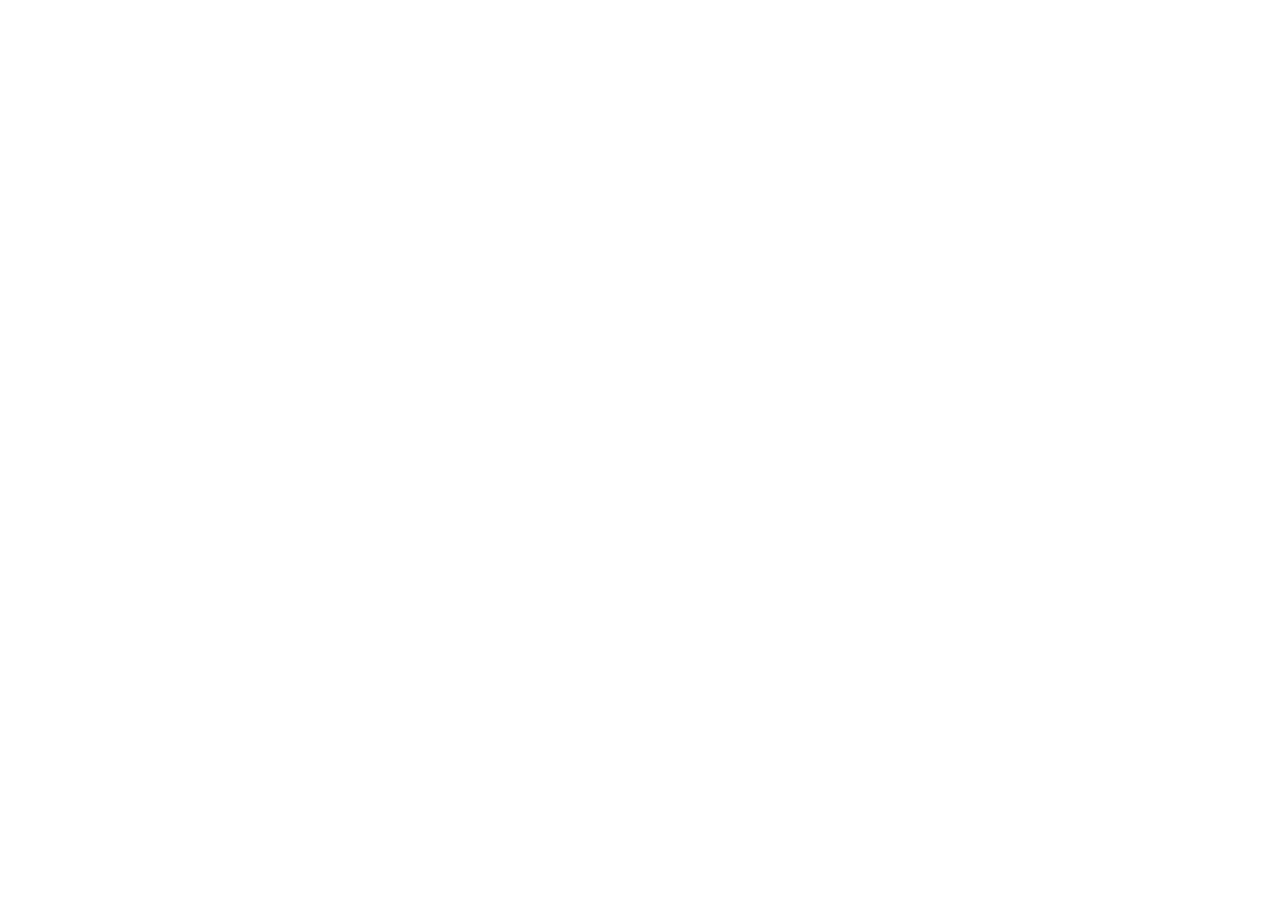
==== flower.html @ 3acb811e "Add files via upload" ====
<!DOCTYPE html>
<html lang="en">
<head>
    <meta charset="UTF-8">
    <meta http-equiv="X-UA-Compatible" content="IE=edge">
    <meta name="viewport" content="width=device-width, initial-scale=1.0">
    <link rel="stylesheet" href="css/main.css">
    <link rel="icon" href="img/flowers.png" type="image/x-icon">
    <title>flowers</title>
</head>
<body class="container">
  <!-- Pembuat code: https://codepen.io/mdusmanansari/pen/BamepLe -->
    <div class="night"></div>
    <div class="flowers">
      <div class="flower flower--1">
        <div class="flower__leafs flower__leafs--1">
          <div class="flower__leaf flower__leaf--1"></div>
          <div class="flower__leaf flower__leaf--2"></div>
          <div class="flower__leaf flower__leaf--3"></div>
          <div class="flower__leaf flower__leaf--4"></div>
          <div class="flower__white-circle"></div>
  
          <div class="flower__light flower__light--1"></div>
          <div class="flower__light flower__light--2"></div>
          <div class="flower__light flower__light--3"></div>
          <div class="flower__light flower__light--4"></div>
          <div class="flower__light flower__light--5"></div>
          <div class="flower__light flower__light--6"></div>
          <div class="flower__light flower__light--7"></div>
          <div class="flower__light flower__light--8"></div>
  
        </div>
        <div class="flower__line">
          <div class="flower__line__leaf flower__line__leaf--1"></div>
          <div class="flower__line__leaf flower__line__leaf--2"></div>
          <div class="flower__line__leaf flower__line__leaf--3"></div>
          <div class="flower__line__leaf flower__line__leaf--4"></div>
          <div class="flower__line__leaf flower__line__leaf--5"></div>
          <div class="flower__line__leaf flower__line__leaf--6"></div>
        </div>
      </div>
  
      <div class="flower flower--2">
        <div class="flower__leafs flower__leafs--2">
          <div class="flower__leaf flower__leaf--1"></div>
          <div class="flower__leaf flower__leaf--2"></div>
          <div class="flower__leaf flower__leaf--3"></div>
          <div class="flower__leaf flower__leaf--4"></div>
          <div class="flower__white-circle"></div>
  
          <div class="flower__light flower__light--1"></div>
          <div class="flower__light flower__light--2"></div>
          <div class="flower__light flower__light--3"></div>
          <div class="flower__light flower__light--4"></div>
          <div class="flower__light flower__light--5"></div>
          <div class="flower__light flower__light--6"></div>
          <div class="flower__light flower__light--7"></div>
          <div class="flower__light flower__light--8"></div>
  
        </div>
        <div class="flower__line">
          <div class="flower__line__leaf flower__line__leaf--1"></div>
          <div class="flower__line__leaf flower__line__leaf--2"></div>
          <div class="flower__line__leaf flower__line__leaf--3"></div>
          <div class="flower__line__leaf flower__line__leaf--4"></div>
        </div>
      </div>
  
      <div class="flower flower--3">
        <div class="flower__leafs flower__leafs--3">
          <div class="flower__leaf flower__leaf--1"></div>
          <div class="flower__leaf flower__leaf--2"></div>
          <div class="flower__leaf flower__leaf--3"></div>
          <div class="flower__leaf flower__leaf--4"></div>
          <div class="flower__white-circle"></div>
  
          <div class="flower__light flower__light--1"></div>
          <div class="flower__light flower__light--2"></div>
          <div class="flower__light flower__light--3"></div>
          <div class="flower__light flower__light--4"></div>
          <div class="flower__light flower__light--5"></div>
          <div class="flower__light flower__light--6"></div>
          <div class="flower__light flower__light--7"></div>
          <div class="flower__light flower__light--8"></div>
  
        </div>
        <div class="flower__line">
          <div class="flower__line__leaf flower__line__leaf--1"></div>
          <div class="flower__line__leaf flower__line__leaf--2"></div>
          <div class="flower__line__leaf flower__line__leaf--3"></div>
          <div class="flower__line__leaf flower__line__leaf--4"></div>
        </div>
      </div>
  
      <div class="grow-ans" style="--d:1.2s">
        <div class="flower__g-long">
          <div class="flower__g-long__top"></div>
          <div class="flower__g-long__bottom"></div>
        </div>
      </div>
  
      <div class="growing-grass">
        <div class="flower__grass flower__grass--1">
          <div class="flower__grass--top"></div>
          <div class="flower__grass--bottom"></div>
          <div class="flower__grass__leaf flower__grass__leaf--1"></div>
          <div class="flower__grass__leaf flower__grass__leaf--2"></div>
          <div class="flower__grass__leaf flower__grass__leaf--3"></div>
          <div class="flower__grass__leaf flower__grass__leaf--4"></div>
          <div class="flower__grass__leaf flower__grass__leaf--5"></div>
          <div class="flower__grass__leaf flower__grass__leaf--6"></div>
          <div class="flower__grass__leaf flower__grass__leaf--7"></div>
          <div class="flower__grass__leaf flower__grass__leaf--8"></div>
          <div class="flower__grass__overlay"></div>
        </div>
      </div>
  
      <div class="growing-grass">
        <div class="flower__grass flower__grass--2">
          <div class="flower__grass--top"></div>
          <div class="flower__grass--bottom"></div>
          <div class="flower__grass__leaf flower__grass__leaf--1"></div>
          <div class="flower__grass__leaf flower__grass__leaf--2"></div>
          <div class="flower__grass__leaf flower__grass__leaf--3"></div>
          <div class="flower__grass__leaf flower__grass__leaf--4"></div>
          <div class="flower__grass__leaf flower__grass__leaf--5"></div>
          <div class="flower__grass__leaf flower__grass__leaf--6"></div>
          <div class="flower__grass__leaf flower__grass__leaf--7"></div>
          <div class="flower__grass__leaf flower__grass__leaf--8"></div>
          <div class="flower__grass__overlay"></div>
        </div>
      </div>
  
      <div class="grow-ans" style="--d:2.4s">
        <div class="flower__g-right flower__g-right--1">
          <div class="leaf"></div>
        </div>
      </div>
  
      <div class="grow-ans" style="--d:2.8s">
        <div class="flower__g-right flower__g-right--2">
          <div class="leaf"></div>
        </div>
      </div>
  
      <div class="grow-ans" style="--d:2.8s">
        <div class="flower__g-front">
          <div class="flower__g-front__leaf-wrapper flower__g-front__leaf-wrapper--1">
            <div class="flower__g-front__leaf"></div>
          </div>
          <div class="flower__g-front__leaf-wrapper flower__g-front__leaf-wrapper--2">
            <div class="flower__g-front__leaf"></div>
          </div>
          <div class="flower__g-front__leaf-wrapper flower__g-front__leaf-wrapper--3">
            <div class="flower__g-front__leaf"></div>
          </div>
          <div class="flower__g-front__leaf-wrapper flower__g-front__leaf-wrapper--4">
            <div class="flower__g-front__leaf"></div>
          </div>
          <div class="flower__g-front__leaf-wrapper flower__g-front__leaf-wrapper--5">
            <div class="flower__g-front__leaf"></div>
          </div>
          <div class="flower__g-front__leaf-wrapper flower__g-front__leaf-wrapper--6">
            <div class="flower__g-front__leaf"></div>
          </div>
          <div class="flower__g-front__leaf-wrapper flower__g-front__leaf-wrapper--7">
            <div class="flower__g-front__leaf"></div>
          </div>
          <div class="flower__g-front__leaf-wrapper flower__g-front__leaf-wrapper--8">
            <div class="flower__g-front__leaf"></div>
          </div>
          <div class="flower__g-front__line"></div>
        </div>
      </div>
  
      <div class="grow-ans" style="--d:3.2s">
        <div class="flower__g-fr">
          <div class="leaf"></div>
          <div class="flower__g-fr__leaf flower__g-fr__leaf--1"></div>
          <div class="flower__g-fr__leaf flower__g-fr__leaf--2"></div>
          <div class="flower__g-fr__leaf flower__g-fr__leaf--3"></div>
          <div class="flower__g-fr__leaf flower__g-fr__leaf--4"></div>
          <div class="flower__g-fr__leaf flower__g-fr__leaf--5"></div>
          <div class="flower__g-fr__leaf flower__g-fr__leaf--6"></div>
          <div class="flower__g-fr__leaf flower__g-fr__leaf--7"></div>
          <div class="flower__g-fr__leaf flower__g-fr__leaf--8"></div>
        </div>
      </div>
  
      <div class="long-g long-g--0">
        <div class="grow-ans" style="--d:3s">
          <div class="leaf leaf--0"></div>
        </div>
        <div class="grow-ans" style="--d:2.2s">
          <div class="leaf leaf--1"></div>
        </div>
        <div class="grow-ans" style="--d:3.4s">
          <div class="leaf leaf--2"></div>
        </div>
        <div class="grow-ans" style="--d:3.6s">
          <div class="leaf leaf--3"></div>
        </div>
      </div>
  
      <div class="long-g long-g--1">
        <div class="grow-ans" style="--d:3.6s">
          <div class="leaf leaf--0"></div>
        </div>
        <div class="grow-ans" style="--d:3.8s">
          <div class="leaf leaf--1"></div>
        </div>
        <div class="grow-ans" style="--d:4s">
          <div class="leaf leaf--2"></div>
        </div>
        <div class="grow-ans" style="--d:4.2s">
          <div class="leaf leaf--3"></div>
        </div>
      </div>
  
      <div class="long-g long-g--2">
        <div class="grow-ans" style="--d:4s">
          <div class="leaf leaf--0"></div>
        </div>
        <div class="grow-ans" style="--d:4.2s">
          <div class="leaf leaf--1"></div>
        </div>
        <div class="grow-ans" style="--d:4.4s">
          <div class="leaf leaf--2"></div>
        </div>
        <div class="grow-ans" style="--d:4.6s">
          <div class="leaf leaf--3"></div>
        </div>
      </div>
  
      <div class="long-g long-g--3">
        <div class="grow-ans" style="--d:4s">
          <div class="leaf leaf--0"></div>
        </div>
        <div class="grow-ans" style="--d:4.2s">
          <div class="leaf leaf--1"></div>
        </div>
        <div class="grow-ans" style="--d:3s">
          <div class="leaf leaf--2"></div>
        </div>
        <div class="grow-ans" style="--d:3.6s">
          <div class="leaf leaf--3"></div>
        </div>
      </div>
  
      <div class="long-g long-g--4">
        <div class="grow-ans" style="--d:4s">
          <div class="leaf leaf--0"></div>
        </div>
        <div class="grow-ans" style="--d:4.2s">
          <div class="leaf leaf--1"></div>
        </div>
        <div class="grow-ans" style="--d:3s">
          <div class="leaf leaf--2"></div>
        </div>
        <div class="grow-ans" style="--d:3.6s">
          <div class="leaf leaf--3"></div>
        </div>
      </div>
  
      <div class="long-g long-g--5">
        <div class="grow-ans" style="--d:4s">
          <div class="leaf leaf--0"></div>
        </div>
        <div class="grow-ans" style="--d:4.2s">
          <div class="leaf leaf--1"></div>
        </div>
        <div class="grow-ans" style="--d:3s">
          <div class="leaf leaf--2"></div>
        </div>
        <div class="grow-ans" style="--d:3.6s">
          <div class="leaf leaf--3"></div>
        </div>
      </div>
  
      <div class="long-g long-g--6">
        <div class="grow-ans" style="--d:4.2s">
          <div class="leaf leaf--0"></div>
        </div>
        <div class="grow-ans" style="--d:4.4s">
          <div class="leaf leaf--1"></div>
        </div>
        <div class="grow-ans" style="--d:4.6s">
          <div class="leaf leaf--2"></div>
        </div>
        <div class="grow-ans" style="--d:4.8s">
          <div class="leaf leaf--3"></div>
        </div>
      </div>
  
      <div class="long-g long-g--7">
        <div class="grow-ans" style="--d:3s">
          <div class="leaf leaf--0"></div>
        </div>
        <div class="grow-ans" style="--d:3.2s">
          <div class="leaf leaf--1"></div>
        </div>
        <div class="grow-ans" style="--d:3.5s">
          <div class="leaf leaf--2"></div>
        </div>
        <div class="grow-ans" style="--d:3.6s">
          <div class="leaf leaf--3"></div>
        </div>
      </div>
    </div>
    <script src="main.js"></script>
    <audio id="bg-music" loop>
  <source src="music/musics.mp3" type="audio/mpeg">
</audio>
  </body>
</html>
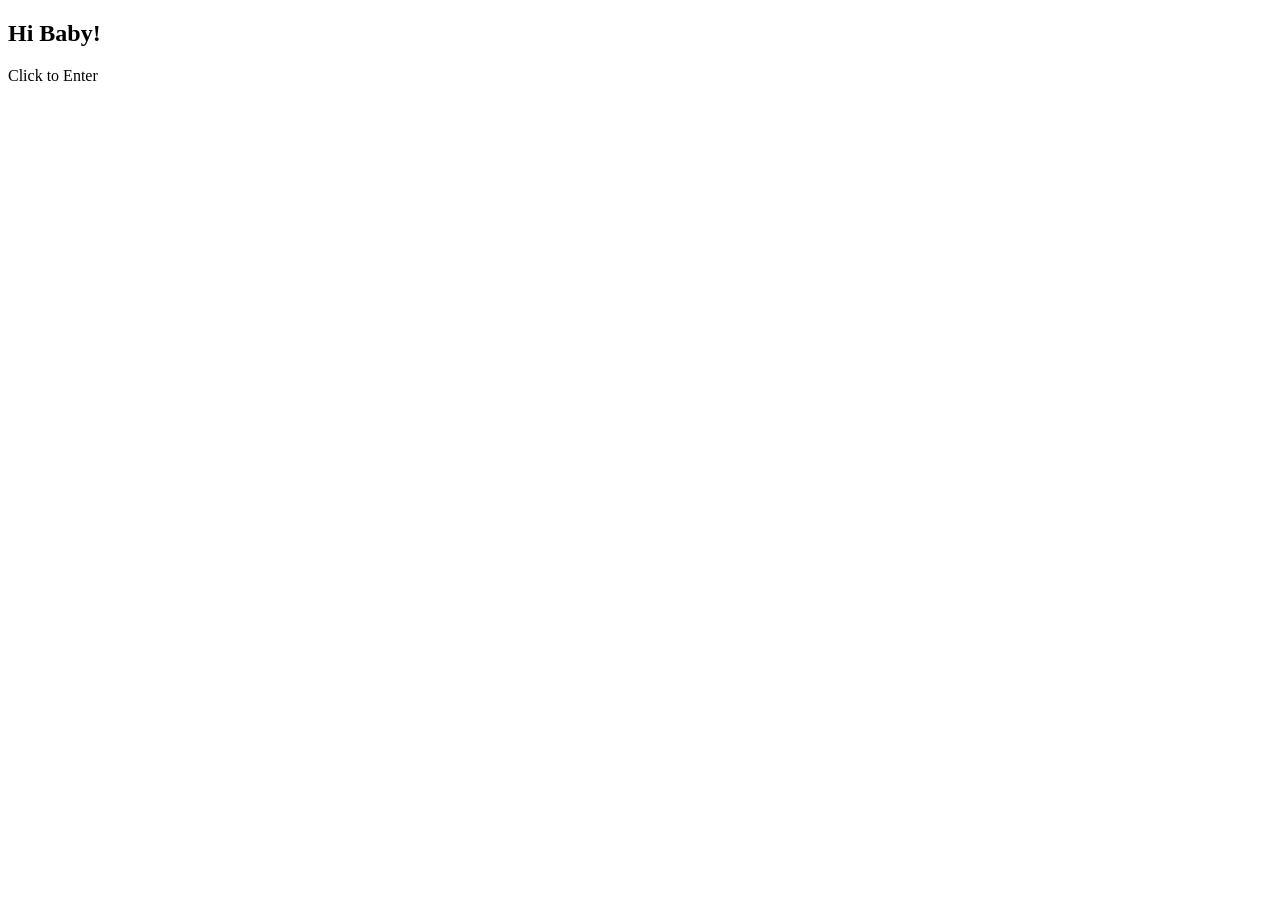
==== commit 0aa851f6: "Add files via upload" ====
--- a/flower.html
+++ b/flower.html
@@ -8,10 +8,17 @@
     <link rel="icon" href="img/flowers.png" type="image/x-icon">
     <title>flowers</title>
 </head>
-<body class="container">
+<body class="paused">
+  <div id="intro-overlay">
+  <div class="intro-content">
+    <h2>Hi Baby!</h2>
+    <p>Click to Enter</p>
+  </div>
+</div>
   <!-- Pembuat code: https://codepen.io/mdusmanansari/pen/BamepLe -->
-    <div class="night"></div>
-    <div class="flowers">
+   <div id="flower-wrapper">
+  <div class="night"></div>
+  <div class="flowers">
       <div class="flower flower--1">
         <div class="flower__leafs flower__leafs--1">
           <div class="flower__leaf flower__leaf--1"></div>
@@ -307,9 +314,10 @@
         </div>
       </div>
     </div>
+    </div>
     <script src="main.js"></script>
     <audio id="bg-music" loop>
-  <source src="music/musics.mp3" type="audio/mpeg">
+  <source src="music/music.mp3" type="audio/mpeg">
 </audio>
   </body>
 </html>
